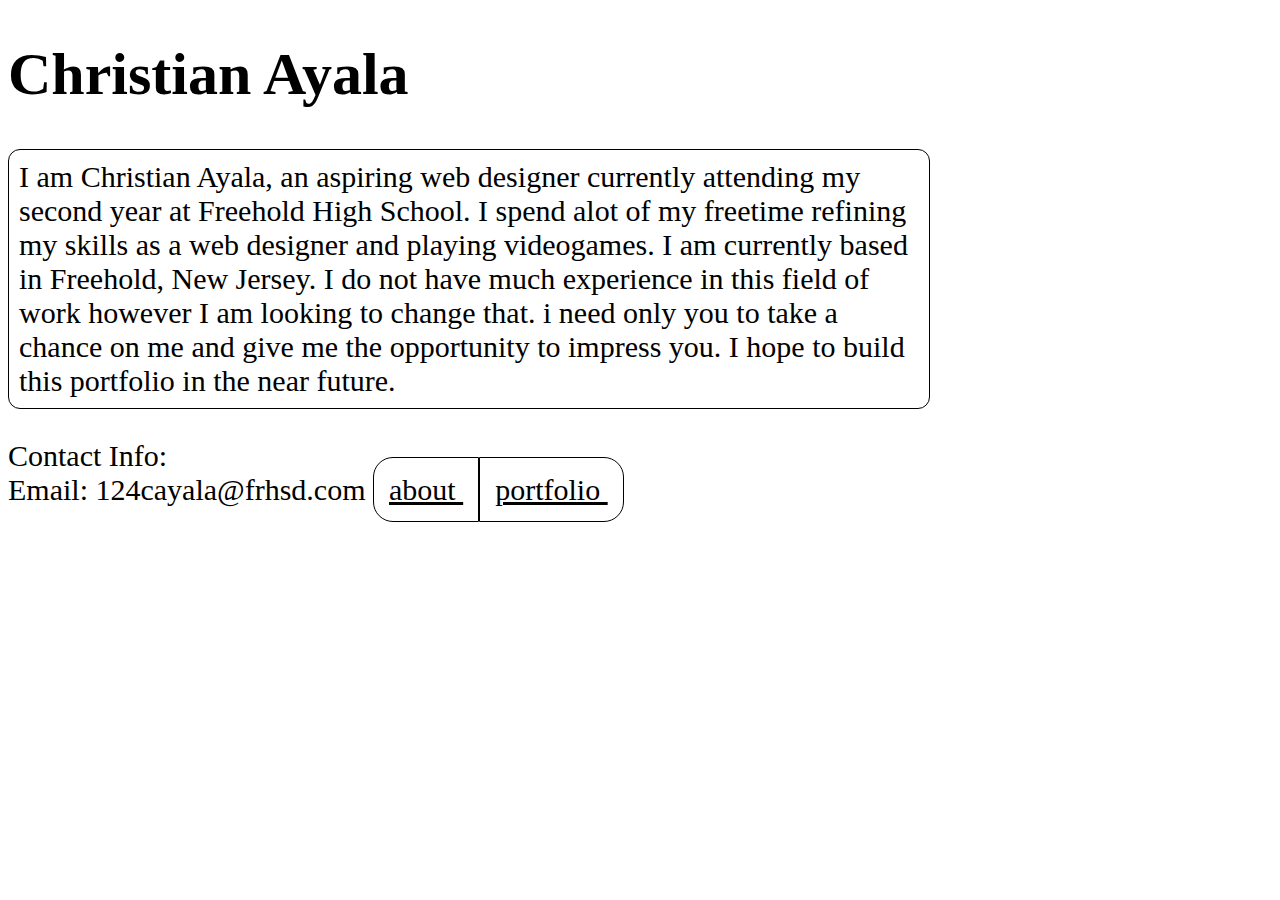
==== home.html @ 6306b506 "everything..." ====
<!DOCTYPE html>
<html lang="en">
  <head>
    <meta charset="utf-8">
    <title>Christian Ayala</title>
    <link rel='stylesheet' href='styles.css'/>
  </head>
  <body>
    <h1> Christian Ayala </h1>
    <tr>
      <th><p class=yes> I am Christian Ayala, an aspiring web designer currently attending my second year at Freehold High School. I spend alot of my freetime refining my skills as a web designer and playing videogames. I am currently based in Freehold, New Jersey. I do not have much experience in this field of work however I am looking to change that. i need only you to take a chance on me and give me the opportunity to impress you. I hope to build this portfolio in the near future.</p></th>
      <th><p>Contact Info: <br> Email: 124cayala@frhsd.com</th>
    </tr>
    <tr>
      <th> <a class=button href='about.html'> about </a> </th>
      <th> <a class=button2 href='portfolio.html'> portfolio </a> </th>
    </tr>
    <img src="img/school.jpg" alt="">
  </body>
</html>
---- styles.css ----
body {
  font-size: 30px;
}
.button {
      font-size: 30px;
      padding: 15px;
      border: 1px solid black;
      border-top-left-radius: 20px;
      border-bottom-left-radius: 20px;
      color: black;
}
.button2 {
      font-size: 30px;
      padding: 15px;
      border: 1px solid black;
      border-top-right-radius: 20px;
      border-bottom-right-radius: 20px;
      color: black;
}
.yes {
  border: 1px solid black;
  width: 900px;
  padding: 10px;
  border-radius: 12px;
}
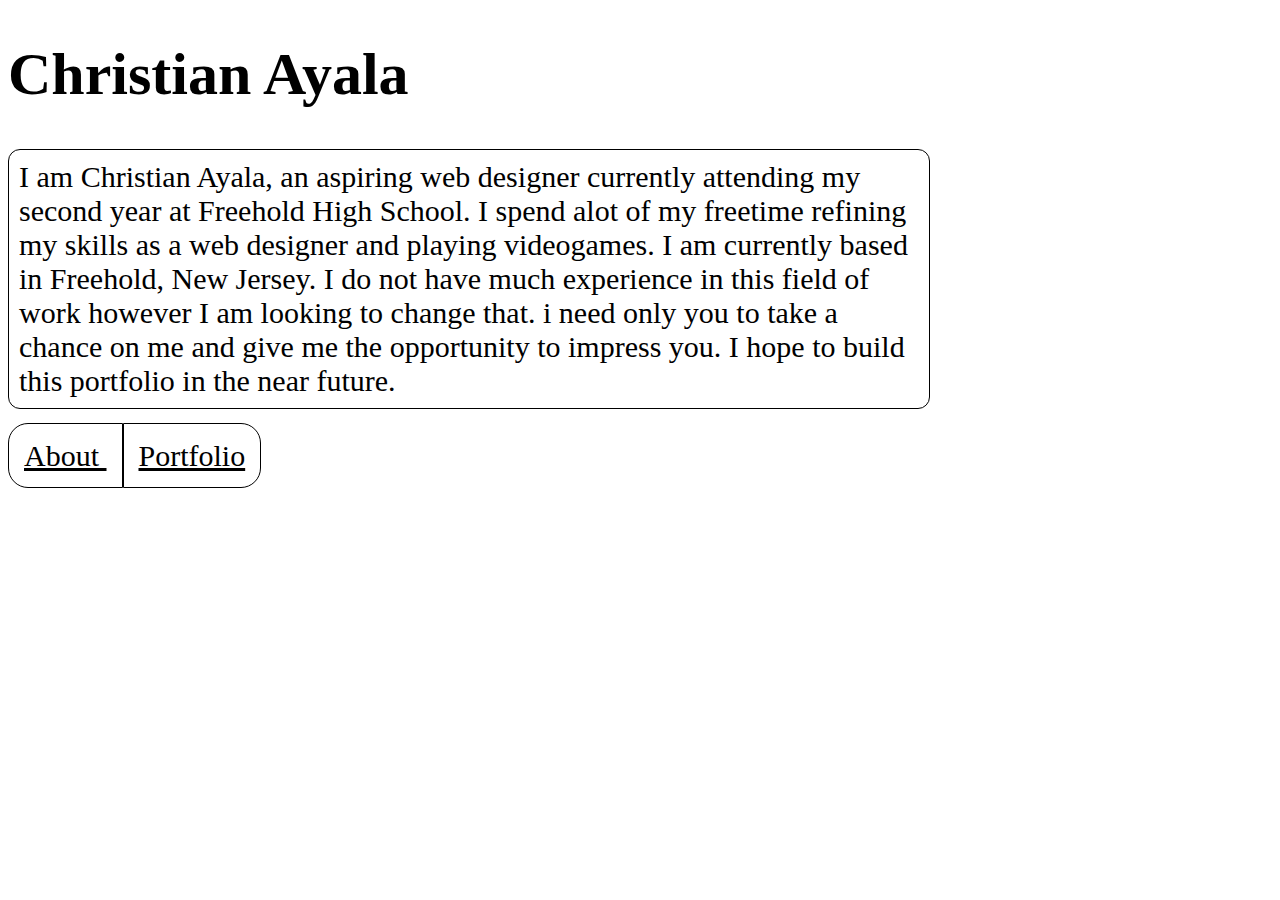
==== commit 4060fd09: "tried to figure out what I was doing today...did not work :)" ====
--- a/home.html
+++ b/home.html
@@ -9,12 +9,10 @@
     <h1> Christian Ayala </h1>
     <tr>
       <th><p class=yes> I am Christian Ayala, an aspiring web designer currently attending my second year at Freehold High School. I spend alot of my freetime refining my skills as a web designer and playing videogames. I am currently based in Freehold, New Jersey. I do not have much experience in this field of work however I am looking to change that. i need only you to take a chance on me and give me the opportunity to impress you. I hope to build this portfolio in the near future.</p></th>
-      <th><p>Contact Info: <br> Email: 124cayala@frhsd.com</th>
     </tr>
     <tr>
-      <th> <a class=button href='about.html'> about </a> </th>
-      <th> <a class=button2 href='portfolio.html'> portfolio </a> </th>
+      <th> <a class=button href='about.html'> About </a> </th>
+      <th> <a class=button2 href='portfolio.html'> Portfolio </a> </th>
     </tr>
-    <img src="img/school.jpg" alt="">
   </body>
 </html>
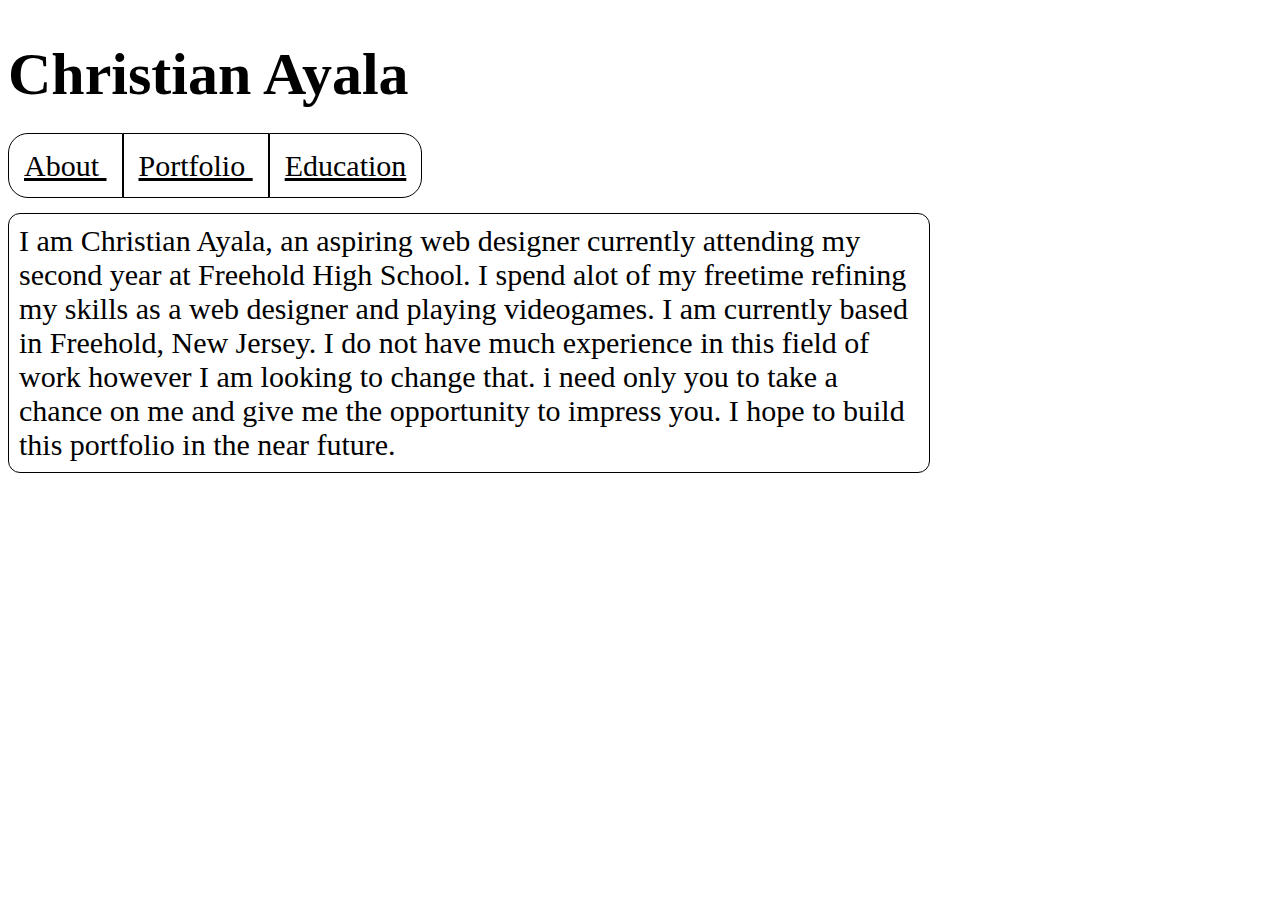
==== commit d6a144fc: "nothing" ====
--- a/home.html
+++ b/home.html
@@ -8,11 +8,15 @@
   <body>
     <h1> Christian Ayala </h1>
     <tr>
-      <th><p class=yes> I am Christian Ayala, an aspiring web designer currently attending my second year at Freehold High School. I spend alot of my freetime refining my skills as a web designer and playing videogames. I am currently based in Freehold, New Jersey. I do not have much experience in this field of work however I am looking to change that. i need only you to take a chance on me and give me the opportunity to impress you. I hope to build this portfolio in the near future.</p></th>
+      <th> <a class=button href='about.html'> About </a> </th>
+      <th> <a class=button2 href='portfolio.html'> Portfolio </a> </th>
+      <th> <a class=button3 href= 'education.html'> Education </a> </th>
     </tr>
     <tr>
-      <th> <a class=button href='about.html'> About </a> </th>
-      <th> <a class=button2 href='portfolio.html'> Portfolio </a> </th>
+      <th><p class=yes> I am Christian Ayala, an aspiring web designer currently attending my second year at Freehold High School.
+        I spend alot of my freetime refining my skills as a web designer and playing videogames. I am currently based in Freehold,
+         New Jersey. I do not have much experience in this field of work however I am looking to change that. i need only you to take
+          a chance on me and give me the opportunity to impress you. I hope to build this portfolio in the near future.</p></th>
     </tr>
   </body>
 </html>
--- a/styles.css
+++ b/styles.css
@@ -13,9 +13,15 @@
       font-size: 30px;
       padding: 15px;
       border: 1px solid black;
-      border-top-right-radius: 20px;
-      border-bottom-right-radius: 20px;
       color: black;
+}
+.button3 {
+  font-size: 30px;
+  padding: 15px;
+  border: 1px solid black;
+  border-top-right-radius: 20px;
+  border-bottom-right-radius: 20px;
+  color: black;
 }
 .yes {
   border: 1px solid black;
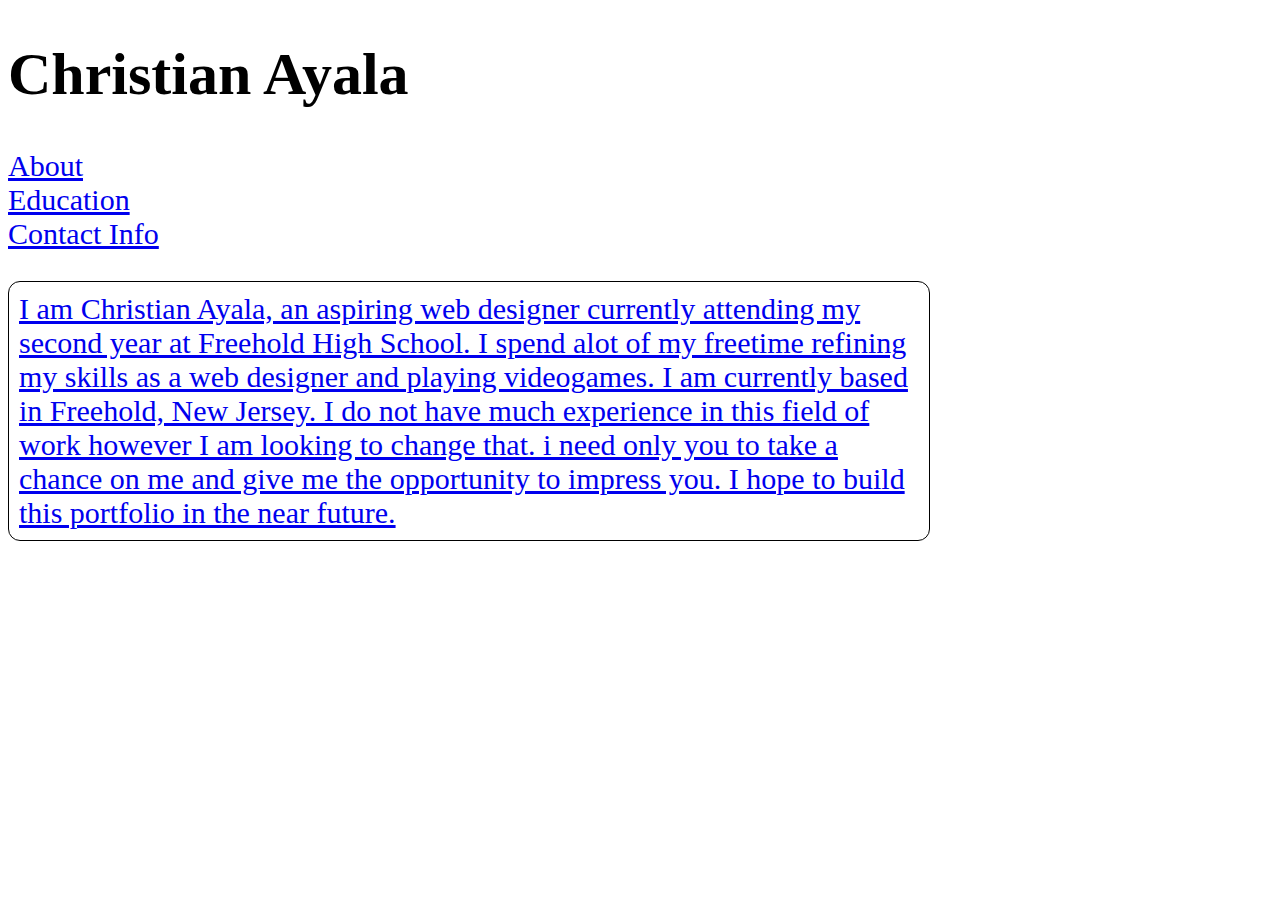
==== commit 07824336: "yurrrr" ====
--- a/home.html
+++ b/home.html
@@ -7,11 +7,13 @@
   </head>
   <body>
     <h1> Christian Ayala </h1>
-    <tr>
-      <th> <a class=button href='about.html'> About </a> </th>
-      <th> <a class=button2 href='portfolio.html'> Portfolio </a> </th>
-      <th> <a class=button3 href= 'education.html'> Education </a> </th>
-    </tr>
+    <div class='menu-container'>
+      <div class='menu'>
+        <div class='About'><a href="about.html">About</div>
+        <div class='Education'><a href="education.html">Education</div>
+        <div class='Contact Info'><a href="Contact.html"> Contact Info</div>
+      </div>
+    </div>
     <tr>
       <th><p class=yes> I am Christian Ayala, an aspiring web designer currently attending my second year at Freehold High School.
         I spend alot of my freetime refining my skills as a web designer and playing videogames. I am currently based in Freehold,
